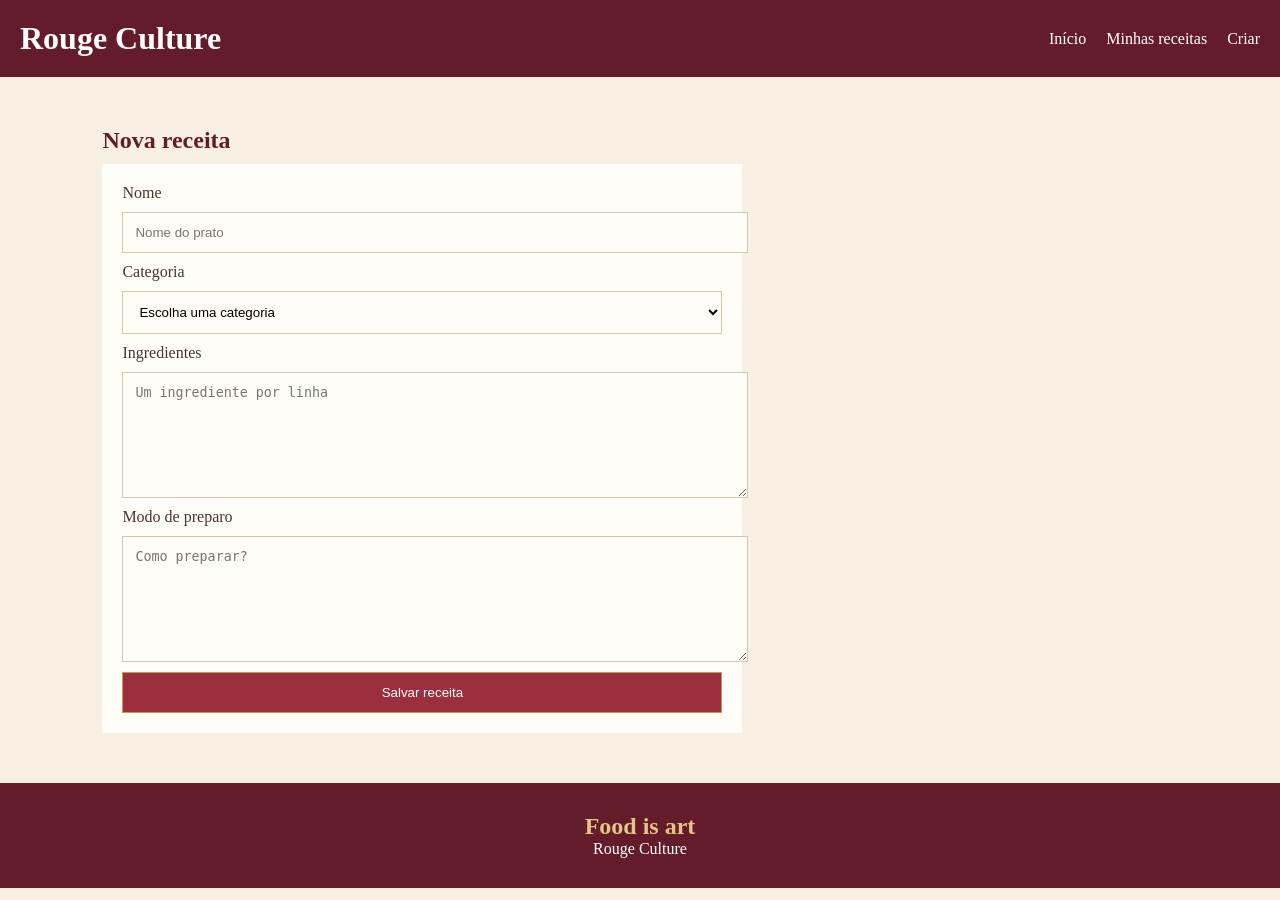
==== receita.html @ de8f409b "Add files via upload" ====
<!DOCTYPE html>
<html lang="pt-br">
<head>
    <meta charset="UTF-8">
    <meta name="viewport" content="width=device-width, initial-scale=1.0">
    <title>Criar receita</title>
    <link rel="stylesheet" href="style.css">
</head>
<body>

    <header>
        <h1>Rouge Culture</h1>

        <nav>
            <a href="index.html#inicio">Início</a>
            <a href="index.html#minhas-receitas">Minhas receitas</a>
            <a href="receita.html">Criar</a>
        </nav>
    </header>

    <main>
        <section class="secao criar">
            <h2>Nova receita</h2>

            <form id="formReceita">

                <label>Nome</label>
                <input type="text" id="nome" placeholder="Nome do prato" required>

                <label>Categoria</label>
                <select id="categoria" required>
                    <option value="">Escolha uma categoria</option>
                    <option>Prato</option>
                    <option>Massa</option>
                    <option>Bebida</option>
                    <option>Sobremesa</option>
                </select>

                <label>Ingredientes</label>
                <textarea id="ingredientes" placeholder="Um ingrediente por linha" required></textarea>

                <label>Modo de preparo</label>
                <textarea id="preparo" placeholder="Como preparar?" required></textarea>

                <button type="submit">Salvar receita</button>

            </form>
        </section>
    </main>

    <footer>
        <h2>Food is art</h2>
        <p>Rouge Culture</p>
    </footer>

    <script src="script.js"></script>
</body>
</html>
---- style.css ----
/* Fonte */
@font-face {
    font-family: Gelio;
    src: url("gelio/Gelio%20Fasolada.ttf");
}

* {
    margin: 0;
    padding: 0;
}

body {
    background-color: #f7f0e2;
    color: #49352d;
    font-family: Georgia;
}

/* Menu */

header {
    background-color: #641c2b;
    color: white;
    padding: 20px;
    display: flex;
    justify-content: space-between;
    align-items: center;
}

header h1, footer p {
    font-family: Gelio;
}

nav {
    display: flex;
    gap: 20px;
}

nav a {
    color: white;
    text-decoration: none;
}

nav a:hover {
    color: #c49a55;
}

/* Inicio */

.hero {
    background: linear-gradient(#39191bcc, #39191bcc), url("img/fundo.jpg") center / cover;
    color: white;
    text-align: center;
    padding: 100px 20px;
}

.hero h2 {
    font-size: 40px;
    margin: 15px;
}

.hero .destaque {
    color: #e4c487;
}

.pesquisa {
    display: flex;
    gap: 10px;
    max-width: 550px;
    margin: auto;
}

/* Receitas */

.fundo-conteudo {
    background: linear-gradient(#ece0ccc7, #ece0ccc7), url("img/fundoBranco.jpg") center / cover;
    min-height: 400px;
}

.secao {
    padding: 50px 8%;
}

.secao h2, .card h3 {
    color: #641c2b;
    margin-bottom: 10px;
}

.grade {
    display: grid;
    grid-template-columns: repeat(auto-fit, minmax(220px, 1fr));
    gap: 20px;
    margin-top: 20px;
}

.card {
    background-color: #fffdf8;
    border: 1px solid #e1d3bc;
    border-radius: 6px;
}

.card img {
    width: 100%;
    height: 190px;
    object-fit: cover;
}

.card-conteudo {
    padding: 18px;
}

.card p {
    margin: 10px 0;
}

/* Detalhes */

.detalhes {
    background-color: #fffdf8;
    margin: 20px 8%;
    padding: 20px;
}

.receita-detalhe img {
    width: 100%;
    max-width: 440px;
    margin: 20px 0;
}

.receita-detalhe h3 {
    color: #9c2f3d;
    margin: 20px 0;
}

.receita-detalhe li {
    margin: 10px 20px;
}


/* Formulario */

form {
    background-color: #fffdf8;
    padding: 20px;
    max-width: 600px;
    display: flex;
    flex-direction: column;
    gap: 10px;
}

input, textarea, select {
    padding: 12px;
    width: 100%;
    border: 1px solid #d5c6ae;
    background-color: #fffdf8;
}

textarea {
    min-height: 100px;
}

/* Botao */

button {
    background-color: #9c2f3d;
    color: white;
    padding: 12px;
    border: 1px solid #c49a55;
    cursor: pointer;
}

button:hover {
    background-color: #641c2b;
}

.card button {
    width: 100%;
}

.botao-voltar {
    margin-bottom: 20px;
}

/* Rodape */

footer {
    background-color: #641c2b;
    color: white;
    text-align: center;
    padding: 30px;
}

footer h2 {
    color: #e4c487;
}

/* Responsividade */

@media (max-width: 600px) {
    header {
        flex-direction: column;
        gap: 15px;
    }

    .hero h2 {
        font-size: 30px;
    }

    .pesquisa {
        flex-direction: column;
    }

    .secao {
        padding: 30px 7%;
    }
}
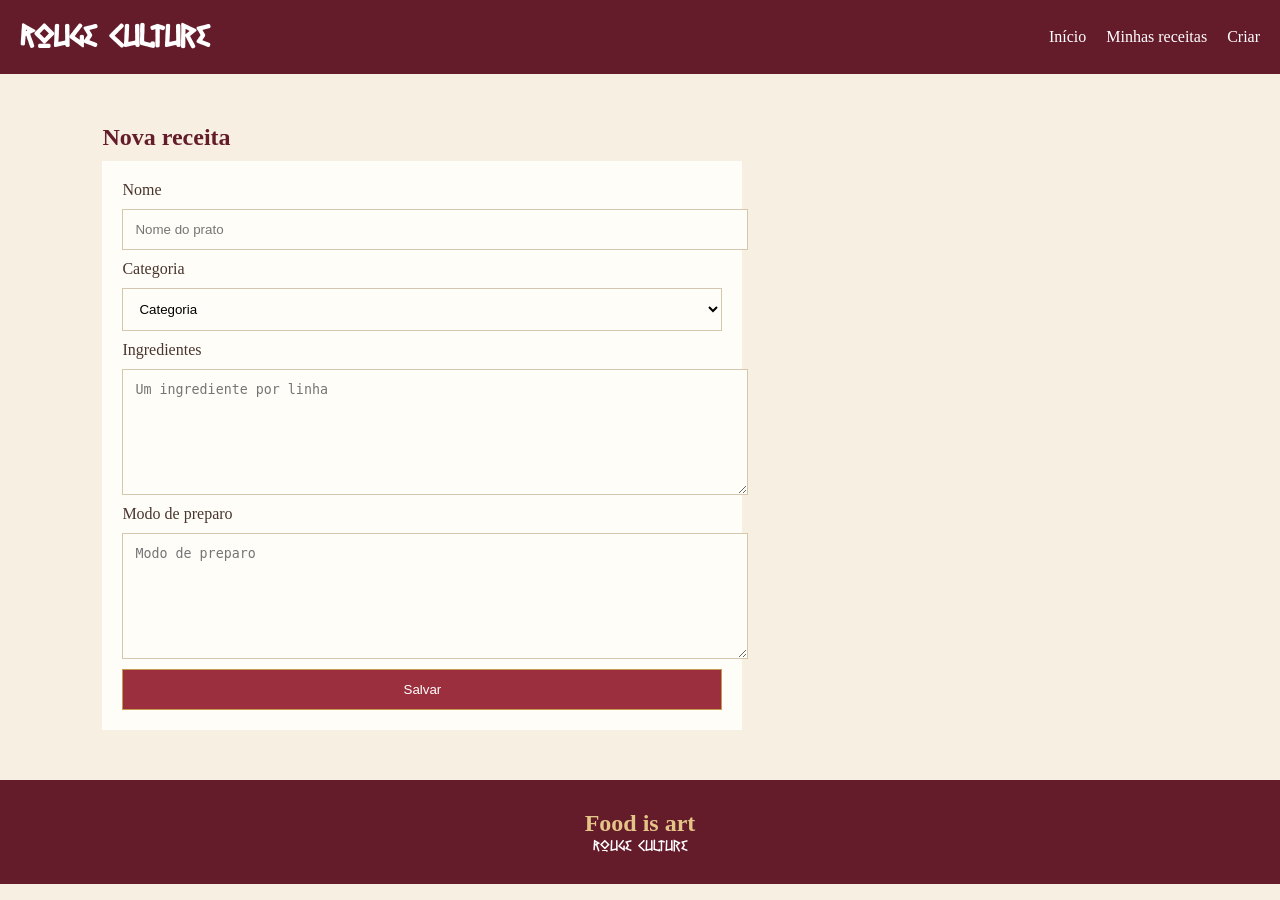
==== commit befe58c1: "Atualizar o receita.html" ====
--- a/receita.html
+++ b/receita.html
@@ -30,7 +30,7 @@
 
                 <label>Categoria</label>
                 <select id="categoria" required>
-                    <option value="">Escolha uma categoria</option>
+                    <option value="">Categoria</option>
                     <option>Prato</option>
                     <option>Massa</option>
                     <option>Bebida</option>
@@ -41,9 +41,9 @@
                 <textarea id="ingredientes" placeholder="Um ingrediente por linha" required></textarea>
 
                 <label>Modo de preparo</label>
-                <textarea id="preparo" placeholder="Como preparar?" required></textarea>
+                <textarea id="preparo" placeholder="Modo de preparo" required></textarea>
 
-                <button type="submit">Salvar receita</button>
+                <button type="submit">Salvar</button>
 
             </form>
         </section>
